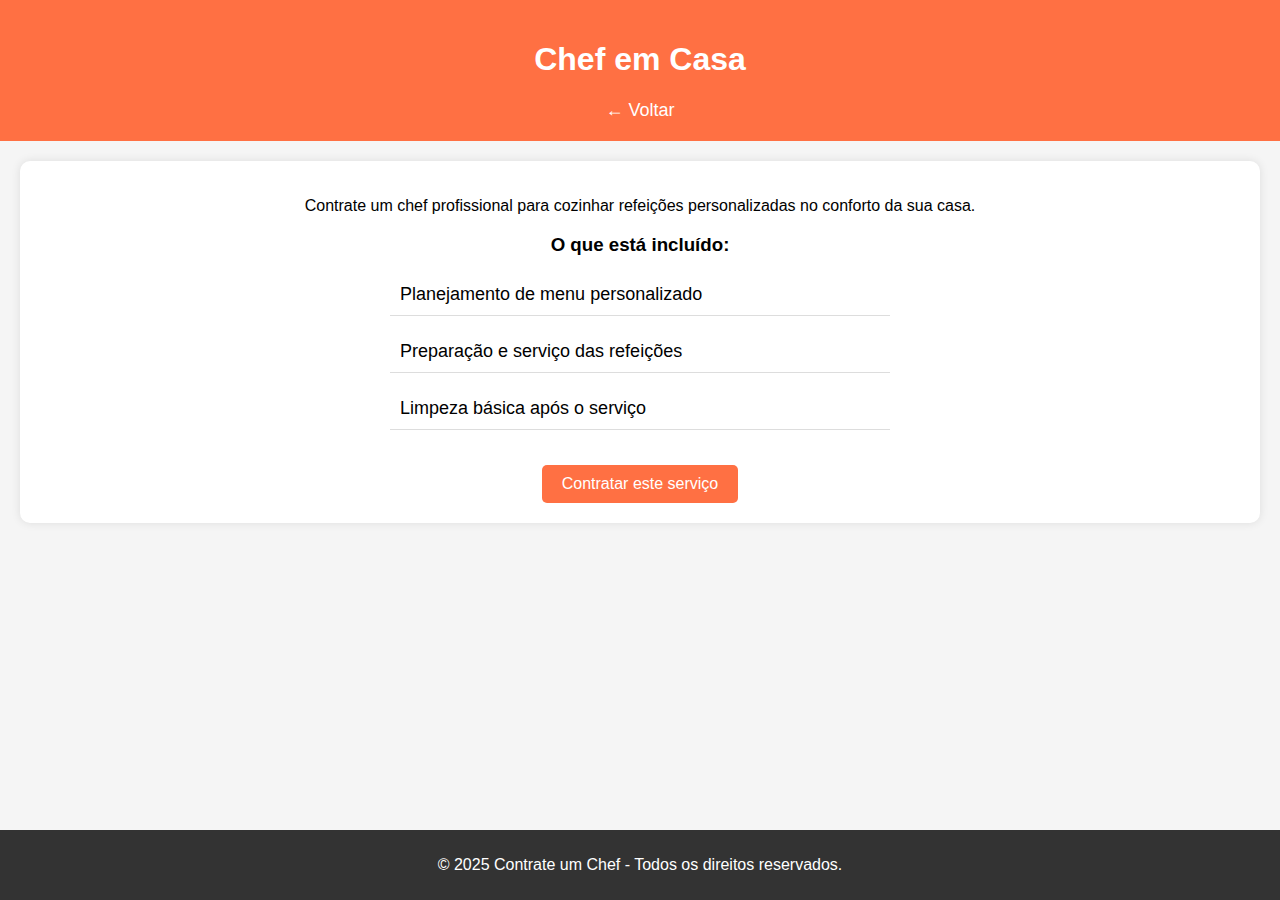
==== chef-em-casa.html @ 78b3942f "first commit" ====
<!DOCTYPE html>
<html lang="pt-BR">
<head>
    <meta charset="UTF-8">
    <meta name="viewport" content="width=device-width, initial-scale=1.0">
    <title>Chef em Casa</title>
    <link rel="stylesheet" href="./css/estilo.css">
</head>
<body>
    <header>
        <h1>Chef em Casa</h1>
        <a href="index.html">← Voltar</a>
    </header>
    
    <section class="service-detail">
        <p>Contrate um chef profissional para cozinhar refeições personalizadas no conforto da sua casa.</p>
        <h3>O que está incluído:</h3>
        <ul>
            <li>Planejamento de menu personalizado</li>
            <li>Preparação e serviço das refeições</li>
            <li>Limpeza básica após o serviço</li>
        </ul>
        <button>Contratar este serviço</button>
    </section>
    
    <footer>
        <p>&copy; 2025 Contrate um Chef - Todos os direitos reservados.</p>
    </footer>
</body>
</html>
---- css/estilo.css ----
/* Estilos gerais */
body {
    font-family: Arial, sans-serif;
    margin: 0;
    padding: 0;
    text-align: center;
    background-color: #f5f5f5;
}

header {
    background-color: #ff7043;
    color: white;
    padding: 20px;
}

header a {
    color: white;
    text-decoration: none;
    font-size: 18px;
    display: block;
    margin-top: 10px;
}

header a:hover {
    text-decoration: underline;
}

/* Campo de busca */
.search {
    margin: 20px;
}

.search input {
    padding: 10px;
    width: 60%;
    max-width: 400px;
    border: 1px solid #ccc;
    border-radius: 5px;
}

.call-to-action button {
    margin-bottom: 20px; /* Adiciona um espaço extra abaixo do botão */
}

.search button {
    padding: 10px 20px;
    background-color: #ff7043;
    color: white;
    border: none;
    cursor: pointer;
    border-radius: 5px;
}

.search button:hover {
    background-color: #e65c34;
}

/* Seção de serviços */
.services {
    background-color: white;
    padding: 20px;
    margin: 20px;
    border-radius: 10px;
    box-shadow: 0 0 10px rgba(0, 0, 0, 0.1);
}

.services ul {
    list-style-type: none;
    padding: 0;
}

.services li {
    padding: 10px;
    border-bottom: 1px solid #ddd;
    transition: background-color 0.3s ease, color 0.3s ease;
    cursor: pointer;
}

.services li a {
    text-decoration: none;
    color: black;
    display: block;
    padding: 10px;
}

.services li:hover {
    background-color: #ff7043;
    color: white;
}

.services li:hover a {
    color: white;
}

/* Estilização das páginas individuais */
.service-detail {
    background-color: white;
    padding: 20px;
    margin: 20px;
    border-radius: 10px;
    box-shadow: 0 0 10px rgba(0, 0, 0, 0.1);
}

.service-detail h2 {
    color: #ff7043;
}

.service-detail ul {
    list-style-type: none;
    padding: 0;
}

.service-detail li {
    padding: 10px;
    border-bottom: 1px solid #ddd;
}

/* Botão de ação */
button {
    padding: 10px 20px;
    background-color: #ff7043;
    color: white;
    border: none;
    cursor: pointer;
    border-radius: 5px;
    margin-top: 20px;
    font-size: 16px;
}

button:hover {
    background-color: #e65c34;
}

/* Rodapé */

footer {
    background-color: #333;
    color: white;
    text-align: center;
    padding: 10px 0;
    position: fixed;
    bottom: 0;
    width: 100%;
    left: 0;
}

/* Estilização do formulário de inscrição */
.signup-form {
    display: flex;
    flex-direction: column;
    gap: 10px;
    max-width: 300px;
    margin: 20px auto 40px auto; /* Espaçamento extra na parte inferior */
}

.signup-form input {
    padding: 10px;
    border: 1px solid #ccc;
    border-radius: 5px;
    font-size: 16px;
}

.signup-form input:focus {
    border-color: #ff7043;
    outline: none;
}

.signup-form button {
    padding: 10px;
    background-color: #ff7043;
    color: white;
    border: none;
    cursor: pointer;
    border-radius: 5px;
    font-size: 16px;
    transition: background 0.3s;
}

.signup-form button:hover {
    background-color: #e65c34;
}

/* Seção de Tipo de Culinária */
.culinaria {
    background-color: white;
    padding: 20px;
    margin: 20px;
    border-radius: 10px;
    box-shadow: 0 0 10px rgba(0, 0, 0, 0.1);
    text-align: center;
}

.culinaria h3 {
    color: #000;
    margin-bottom: 20px;
    font-size: 24px;
}

.culinaria select {
    padding: 10px;
    width: 60%;
    max-width: 400px;
    border: 1px solid #ccc;
    border-radius: 5px;
}

.culinaria select:focus {
    border-color: #ff7043;
    outline: none;
}

.culinaria button {
    padding: 10px 20px;
    background-color: #ff7043;
    color: white;
    border: none;
    cursor: pointer;
    border-radius: 5px;
    margin-top: 20px;
    font-size: 16px;
}

.culinaria button:hover {
    background-color: #e65c34;
}

/* Estilos gerais */
body {
    font-family: Arial, sans-serif;
    margin: 0;
    padding: 0;
    text-align: center;
    background-color: #f5f5f5;
}

header {
    background-color: #ff7043;
    color: white;
    padding: 20px;
}

header a {
    color: white;
    text-decoration: none;
    font-size: 18px;
    display: block;
    margin-top: 10px;
}

header a:hover {
    text-decoration: underline;
}

/* Detalhes do serviço */
.service-detail {
    background-color: white;
    padding: 20px;
    margin: 20px;
    border-radius: 10px;
    box-shadow: 0 0 10px rgba(0, 0, 0, 0.1);
}

.service-detail h2 {
    color: #ff7043;
    margin-bottom: 20px;
    font-size: 24px;
}

.service-detail ul {
    list-style-type: none;
    padding: 0;
    text-align: left;
    margin: 0 auto;
    max-width: 500px;
}

.service-detail li {
    padding: 10px;
    border-bottom: 1px solid #ddd;
}

button {
    padding: 10px 20px;
    background-color: #ff7043;
    color: white;
    border: none;
    cursor: pointer;
    border-radius: 5px;
    margin-top: 20px;
    font-size: 16px;
}

button:hover {
    background-color: #e65c34;
}

/* Rodapé */
footer {
    background-color: #333;
    color: white;
    text-align: center;
    padding: 10px 0;
    position: fixed;
    bottom: 0;
    width: 100%;
    left: 0;
}


/* Estilos para a página Culinárias Brasileira */
.culinaria-brasileira {
    background-color: #f9f9f9;
    padding: 20px;
    text-align: center;
}

.culinaria-brasileira h1 {
    font-size: 32px;
    color: #ff7043;
    margin-bottom: 20px;
}

.culinaria-brasileira p {
    font-size: 18px;
    color: #333;
    margin-bottom: 30px;
    line-height: 1.6;
}

.culinaria-brasileira ul {
    list-style-type: none;
    padding: 0;
    margin: 0;
}

.culinaria-brasileira li {
    padding: 10px;
    border-bottom: 1px solid #ddd;
    font-size: 18px;
    color: #333;
    transition: background-color 0.3s ease;
}

.culinaria-brasileira li:hover {
    background-color: #ff7043;
    color: white;
}

.culinaria-brasileira .cardapio img {
    max-width: 100%;
    height: auto;
    border-radius: 10px;
    margin-top: 20px;
}

.culinaria-brasileira button {
    padding: 12px 20px;
    background-color: #ff7043;
    color: white;
    border: none;
    cursor: pointer;
    border-radius: 5px;
    margin-top: 30px;
    font-size: 18px;
    transition: background-color 0.3s ease;
}

.culinaria-brasileira button:hover {
    background-color: #e65c34;
}

/* Estilização das imagens dentro da lista */
.prato-img {
    width: 100px; /* Define um tamanho fixo para as imagens */
    height: auto;
    margin-right: 20px; /* Espaçamento à direita das imagens */
    border-radius: 8px; /* Bordas arredondadas nas imagens */
}

/* Ajustando o layout das listas para exibir as imagens e os textos lado a lado */
.service-detail ul {
    list-style-type: none; /* Remove os marcadores da lista */
    padding: 0;
}

.service-detail li {
    display: flex; /* Exibe as imagens e textos em linha */
    align-items: center; /* Alinha verticalmente os itens */
    margin-bottom: 20px; /* Espaço entre os itens */
    font-size: 18px;
}

.service-detail li img {
    margin-right: 15px; /* Espaçamento entre a imagem e o nome do prato */
}

/* Estilos para as imagens dentro da lista de pratos */
.service-detail ul li img {
    width: 200px; /* Define uma largura fixa para a imagem */
    height: 150px; /* Define uma altura fixa para a imagem */
    object-fit: cover; /* Faz a imagem cobrir completamente o espaço definido, sem distorcer */
    border-radius: 8px; /* Adiciona bordas arredondadas, se necessário */
    margin-right: 15px; /* Adiciona um espaço à direita da imagem */
}

/* Alinhar a imagem e o texto dentro da lista */
.service-detail ul li {
    display: flex;
    align-items: center; /* Alinha a imagem com o texto */
    margin-bottom: 15px; /* Espaço entre os itens */
}
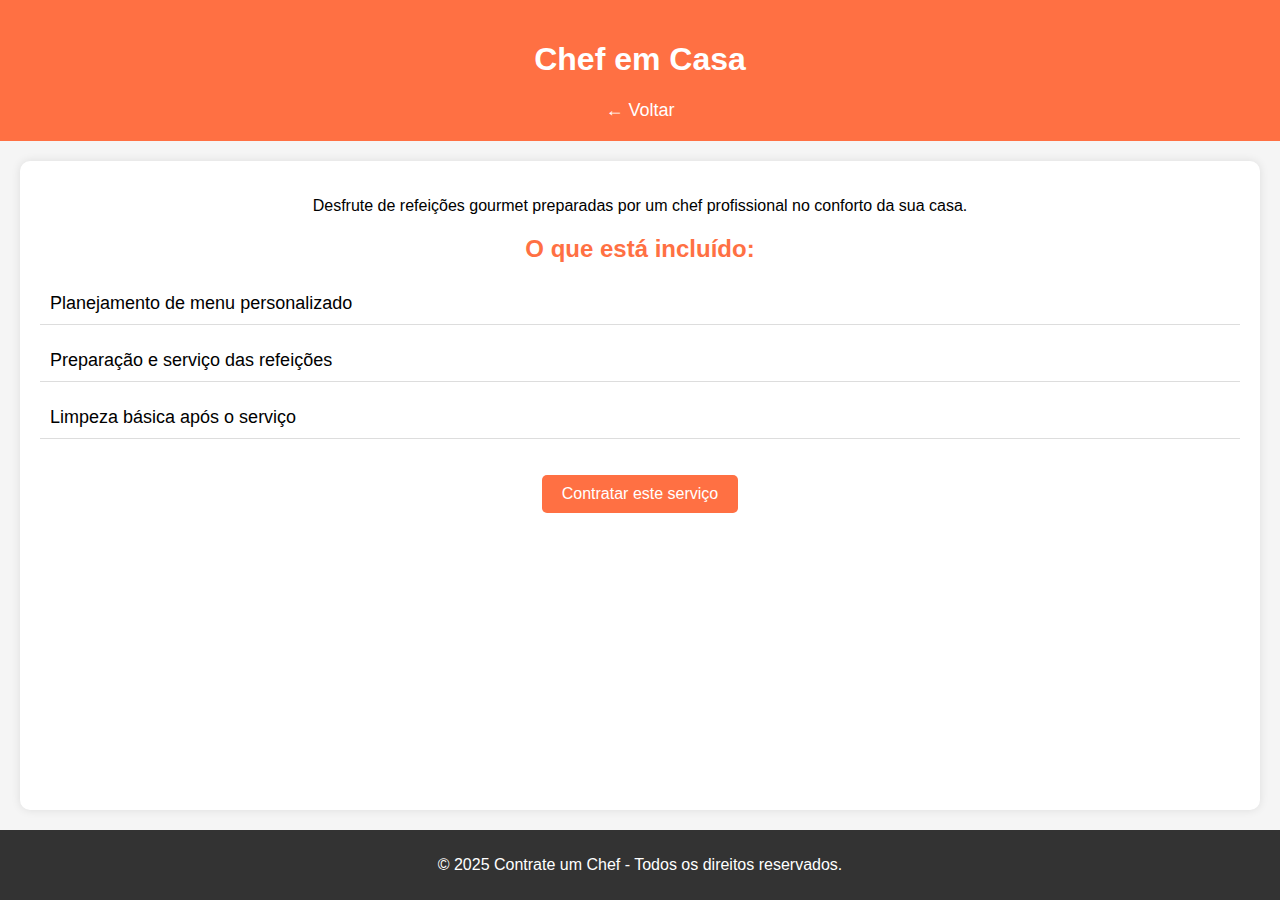
==== commit 059a8845: "Atualizando cód, deixando mais organizado" ====
--- a/chef-em-casa.html
+++ b/chef-em-casa.html
@@ -3,25 +3,28 @@
 <head>
     <meta charset="UTF-8">
     <meta name="viewport" content="width=device-width, initial-scale=1.0">
-    <title>Chef em Casa</title>
+    <title>Chef em Casa - Serviços Personalizados</title>
     <link rel="stylesheet" href="./css/estilo.css">
+    <meta name="description" content="Contrate um chef profissional para preparar refeições personalizadas em sua casa com planejamento de menu, serviço e limpeza básica.">
 </head>
 <body>
     <header>
         <h1>Chef em Casa</h1>
-        <a href="index.html">← Voltar</a>
+        <nav>
+            <a href="index.html" aria-label="Voltar para a página inicial">&larr; Voltar</a>
+        </nav>
     </header>
     
-    <section class="service-detail">
-        <p>Contrate um chef profissional para cozinhar refeições personalizadas no conforto da sua casa.</p>
-        <h3>O que está incluído:</h3>
+    <main class="service-detail">
+        <p>Desfrute de refeições gourmet preparadas por um chef profissional no conforto da sua casa.</p>
+        <h2>O que está incluído:</h2>
         <ul>
             <li>Planejamento de menu personalizado</li>
             <li>Preparação e serviço das refeições</li>
             <li>Limpeza básica após o serviço</li>
         </ul>
-        <button>Contratar este serviço</button>
-    </section>
+        <button aria-label="Contratar serviço de Chef em Casa">Contratar este serviço</button>
+    </main>
     
     <footer>
         <p>&copy; 2025 Contrate um Chef - Todos os direitos reservados.</p>
--- a/css/estilo.css
+++ b/css/estilo.css
@@ -1,14 +1,27 @@
+:root {
+    --primary-color: #ff7043;
+    --primary-hover: #e65c34;
+}
+
 /* Estilos gerais */
-body {
+html, body {
+    height: 100%;
     font-family: Arial, sans-serif;
     margin: 0;
     padding: 0;
     text-align: center;
     background-color: #f5f5f5;
+    display: flex;
+    flex-direction: column;
 }
 
+main {
+    flex: 1;
+}
+
+/* Cabeçalho */
 header {
-    background-color: #ff7043;
+    background-color: var(--primary-color);
     color: white;
     padding: 20px;
 }
@@ -25,12 +38,35 @@
     text-decoration: underline;
 }
 
+/* Botões */
+button, .search button, .signup-form button, .culinaria button, .culinaria-brasileira button {
+    padding: 10px 20px;
+    background-color: var(--primary-color);
+    color: white;
+    border: none;
+    cursor: pointer;
+    border-radius: 5px;
+    font-size: 16px;
+    transition: background 0.3s;
+    margin-top: 20px;
+}
+
+button:hover, .search button:hover, .signup-form button:hover, .culinaria button:hover, .culinaria-brasileira button:hover {
+    background-color: var(--primary-hover);
+}
+
+/* Foco em botões e links */
+button:focus, a:focus, .signup-form input:focus, .culinaria select:focus {
+    outline: 3px solid var(--primary-color);
+    border-color: var(--primary-color);
+}
+
 /* Campo de busca */
 .search {
     margin: 20px;
 }
 
-.search input {
+.search input, .culinaria select {
     padding: 10px;
     width: 60%;
     max-width: 400px;
@@ -38,25 +74,8 @@
     border-radius: 5px;
 }
 
-.call-to-action button {
-    margin-bottom: 20px; /* Adiciona um espaço extra abaixo do botão */
-}
-
-.search button {
-    padding: 10px 20px;
-    background-color: #ff7043;
-    color: white;
-    border: none;
-    cursor: pointer;
-    border-radius: 5px;
-}
-
-.search button:hover {
-    background-color: #e65c34;
-}
-
-/* Seção de serviços */
-.services {
+/* Containers gerais com estilo similar */
+.box-container, .services, .service-detail, .culinaria {
     background-color: white;
     padding: 20px;
     margin: 20px;
@@ -64,12 +83,12 @@
     box-shadow: 0 0 10px rgba(0, 0, 0, 0.1);
 }
 
-.services ul {
+.services ul, .service-detail ul, .culinaria-brasileira ul {
     list-style-type: none;
     padding: 0;
 }
 
-.services li {
+.services li, .service-detail li, .culinaria-brasileira li {
     padding: 10px;
     border-bottom: 1px solid #ddd;
     transition: background-color 0.3s ease, color 0.3s ease;
@@ -83,8 +102,8 @@
     padding: 10px;
 }
 
-.services li:hover {
-    background-color: #ff7043;
+.services li:hover, .culinaria-brasileira li:hover {
+    background-color: var(--primary-color);
     color: white;
 }
 
@@ -92,65 +111,18 @@
     color: white;
 }
 
-/* Estilização das páginas individuais */
-.service-detail {
-    background-color: white;
-    padding: 20px;
-    margin: 20px;
-    border-radius: 10px;
-    box-shadow: 0 0 10px rgba(0, 0, 0, 0.1);
+/* Títulos */
+.service-detail h2, .culinaria h3, .culinaria-brasileira h1 {
+    color: var(--primary-color);
 }
 
-.service-detail h2 {
-    color: #ff7043;
-}
-
-.service-detail ul {
-    list-style-type: none;
-    padding: 0;
-}
-
-.service-detail li {
-    padding: 10px;
-    border-bottom: 1px solid #ddd;
-}
-
-/* Botão de ação */
-button {
-    padding: 10px 20px;
-    background-color: #ff7043;
-    color: white;
-    border: none;
-    cursor: pointer;
-    border-radius: 5px;
-    margin-top: 20px;
-    font-size: 16px;
-}
-
-button:hover {
-    background-color: #e65c34;
-}
-
-/* Rodapé */
-
-footer {
-    background-color: #333;
-    color: white;
-    text-align: center;
-    padding: 10px 0;
-    position: fixed;
-    bottom: 0;
-    width: 100%;
-    left: 0;
-}
-
-/* Estilização do formulário de inscrição */
+/* Formulário de inscrição */
 .signup-form {
     display: flex;
     flex-direction: column;
     gap: 10px;
     max-width: 300px;
-    margin: 20px auto 40px auto; /* Espaçamento extra na parte inferior */
+    margin: 20px auto 40px auto;
 }
 
 .signup-form input {
@@ -160,254 +132,28 @@
     font-size: 16px;
 }
 
-.signup-form input:focus {
-    border-color: #ff7043;
-    outline: none;
-}
-
-.signup-form button {
-    padding: 10px;
-    background-color: #ff7043;
-    color: white;
-    border: none;
-    cursor: pointer;
-    border-radius: 5px;
-    font-size: 16px;
-    transition: background 0.3s;
-}
-
-.signup-form button:hover {
-    background-color: #e65c34;
-}
-
-/* Seção de Tipo de Culinária */
-.culinaria {
-    background-color: white;
-    padding: 20px;
-    margin: 20px;
-    border-radius: 10px;
-    box-shadow: 0 0 10px rgba(0, 0, 0, 0.1);
-    text-align: center;
-}
-
-.culinaria h3 {
-    color: #000;
-    margin-bottom: 20px;
-    font-size: 24px;
-}
-
-.culinaria select {
-    padding: 10px;
-    width: 60%;
-    max-width: 400px;
-    border: 1px solid #ccc;
-    border-radius: 5px;
-}
-
-.culinaria select:focus {
-    border-color: #ff7043;
-    outline: none;
-}
-
-.culinaria button {
-    padding: 10px 20px;
-    background-color: #ff7043;
-    color: white;
-    border: none;
-    cursor: pointer;
-    border-radius: 5px;
-    margin-top: 20px;
-    font-size: 16px;
-}
-
-.culinaria button:hover {
-    background-color: #e65c34;
-}
-
-/* Estilos gerais */
-body {
-    font-family: Arial, sans-serif;
-    margin: 0;
-    padding: 0;
-    text-align: center;
-    background-color: #f5f5f5;
-}
-
-header {
-    background-color: #ff7043;
-    color: white;
-    padding: 20px;
-}
-
-header a {
-    color: white;
-    text-decoration: none;
-    font-size: 18px;
-    display: block;
-    margin-top: 10px;
-}
-
-header a:hover {
-    text-decoration: underline;
-}
-
-/* Detalhes do serviço */
-.service-detail {
-    background-color: white;
-    padding: 20px;
-    margin: 20px;
-    border-radius: 10px;
-    box-shadow: 0 0 10px rgba(0, 0, 0, 0.1);
-}
-
-.service-detail h2 {
-    color: #ff7043;
-    margin-bottom: 20px;
-    font-size: 24px;
-}
-
-.service-detail ul {
-    list-style-type: none;
-    padding: 0;
-    text-align: left;
-    margin: 0 auto;
-    max-width: 500px;
-}
-
-.service-detail li {
-    padding: 10px;
-    border-bottom: 1px solid #ddd;
-}
-
-button {
-    padding: 10px 20px;
-    background-color: #ff7043;
-    color: white;
-    border: none;
-    cursor: pointer;
-    border-radius: 5px;
-    margin-top: 20px;
-    font-size: 16px;
-}
-
-button:hover {
-    background-color: #e65c34;
-}
-
 /* Rodapé */
 footer {
     background-color: #333;
     color: white;
     text-align: center;
     padding: 10px 0;
-    position: fixed;
-    bottom: 0;
     width: 100%;
-    left: 0;
 }
 
-
-/* Estilos para a página Culinárias Brasileira */
-.culinaria-brasileira {
-    background-color: #f9f9f9;
-    padding: 20px;
-    text-align: center;
+/* Imagens de pratos */
+.service-detail ul li img, .culinaria-brasileira .cardapio img {
+    width: 200px;
+    height: 150px;
+    object-fit: cover;
+    border-radius: 8px;
+    margin-right: 15px;
 }
 
-.culinaria-brasileira h1 {
-    font-size: 32px;
-    color: #ff7043;
-    margin-bottom: 20px;
-}
-
-.culinaria-brasileira p {
-    font-size: 18px;
-    color: #333;
-    margin-bottom: 30px;
-    line-height: 1.6;
-}
-
-.culinaria-brasileira ul {
-    list-style-type: none;
-    padding: 0;
-    margin: 0;
-}
-
-.culinaria-brasileira li {
-    padding: 10px;
-    border-bottom: 1px solid #ddd;
-    font-size: 18px;
-    color: #333;
-    transition: background-color 0.3s ease;
-}
-
-.culinaria-brasileira li:hover {
-    background-color: #ff7043;
-    color: white;
-}
-
-.culinaria-brasileira .cardapio img {
-    max-width: 100%;
-    height: auto;
-    border-radius: 10px;
-    margin-top: 20px;
-}
-
-.culinaria-brasileira button {
-    padding: 12px 20px;
-    background-color: #ff7043;
-    color: white;
-    border: none;
-    cursor: pointer;
-    border-radius: 5px;
-    margin-top: 30px;
-    font-size: 18px;
-    transition: background-color 0.3s ease;
-}
-
-.culinaria-brasileira button:hover {
-    background-color: #e65c34;
-}
-
-/* Estilização das imagens dentro da lista */
-.prato-img {
-    width: 100px; /* Define um tamanho fixo para as imagens */
-    height: auto;
-    margin-right: 20px; /* Espaçamento à direita das imagens */
-    border-radius: 8px; /* Bordas arredondadas nas imagens */
-}
-
-/* Ajustando o layout das listas para exibir as imagens e os textos lado a lado */
-.service-detail ul {
-    list-style-type: none; /* Remove os marcadores da lista */
-    padding: 0;
-}
-
-.service-detail li {
-    display: flex; /* Exibe as imagens e textos em linha */
-    align-items: center; /* Alinha verticalmente os itens */
-    margin-bottom: 20px; /* Espaço entre os itens */
-    font-size: 18px;
-}
-
-.service-detail li img {
-    margin-right: 15px; /* Espaçamento entre a imagem e o nome do prato */
-}
-
-/* Estilos para as imagens dentro da lista de pratos */
-.service-detail ul li img {
-    width: 200px; /* Define uma largura fixa para a imagem */
-    height: 150px; /* Define uma altura fixa para a imagem */
-    object-fit: cover; /* Faz a imagem cobrir completamente o espaço definido, sem distorcer */
-    border-radius: 8px; /* Adiciona bordas arredondadas, se necessário */
-    margin-right: 15px; /* Adiciona um espaço à direita da imagem */
-}
-
-/* Alinhar a imagem e o texto dentro da lista */
+/* Layout das listas com imagens */
 .service-detail ul li {
     display: flex;
-    align-items: center; /* Alinha a imagem com o texto */
-    margin-bottom: 15px; /* Espaço entre os itens */
-}
-
-
+    align-items: center;
+    margin-bottom: 15px;
+    font-size: 18px;
+}